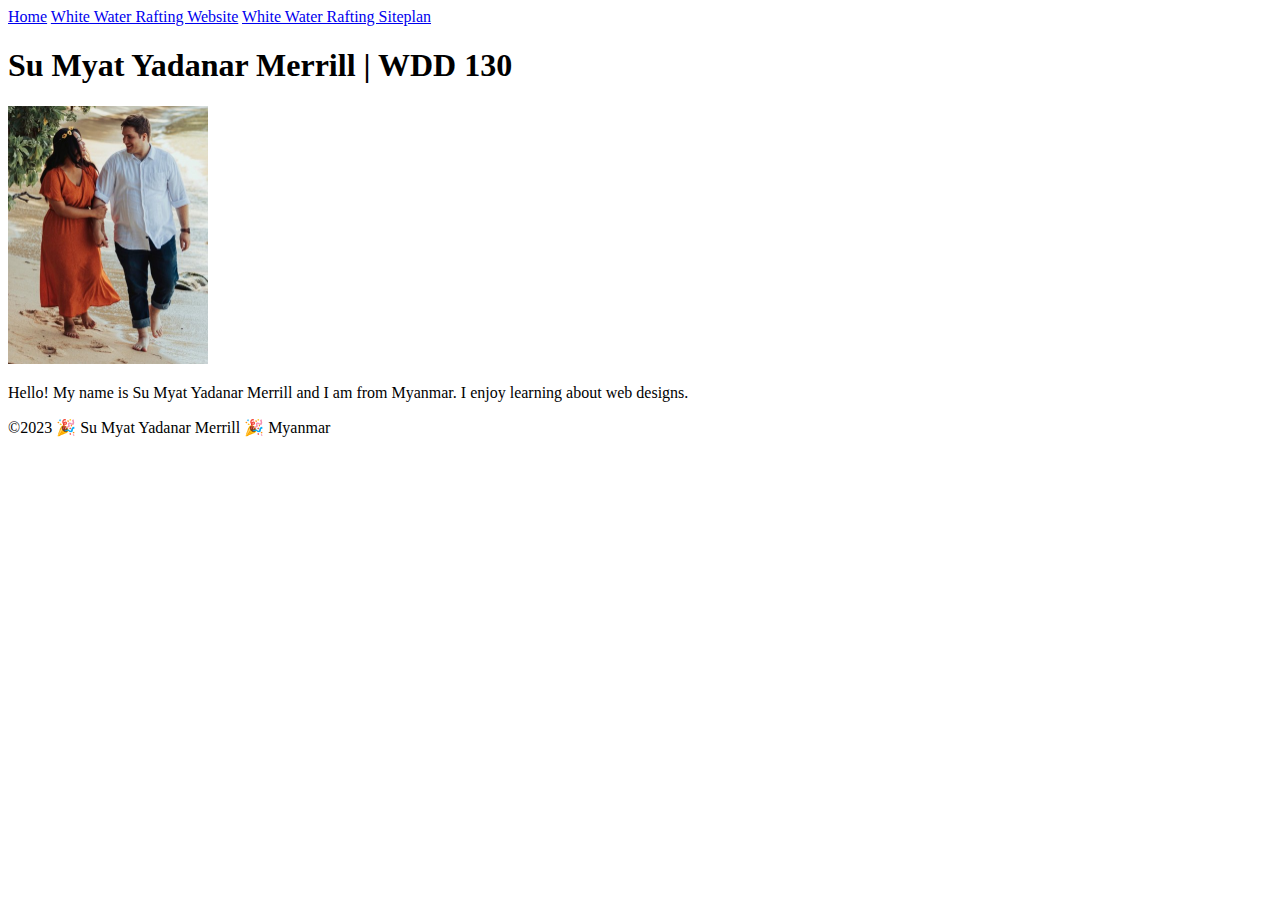
==== index.html @ dcca97a0 "first commit" ====
<!DOCTYPE html>
<html lang="en-US">
    <head>
        <meta charset="utf-8">
        <meta name="viewport" content="width=device-width,initial-scale=1.0">
        <title>Su Myat Yadanar Merrill | WDD 130</title>
    </head>
    <body>
        <header>
            <nav>
                <a href="#">Home</a>
                <a href="wwr/">White Water Rafting Website</a>
                <a href="wwr/site-plan-rafting.html">White Water Rafting Siteplan</a>
            </nav>
        </header>
        <main>
            <h1>Su Myat Yadanar Merrill | WDD 130</h1>
            <img src="images/profile.jpg" alt="Hello, My name is Su Myat Yadanar Merrill" width="200">
            <p>Hello! My name is Su Myat Yadanar Merrill and I am from Myanmar. I enjoy learning about web designs.</p>
        </main>
        <footer>
            <p>©2023 🎉 Su Myat Yadanar Merrill 🎉 Myanmar</p>
        </footer>
    </body>
</html>
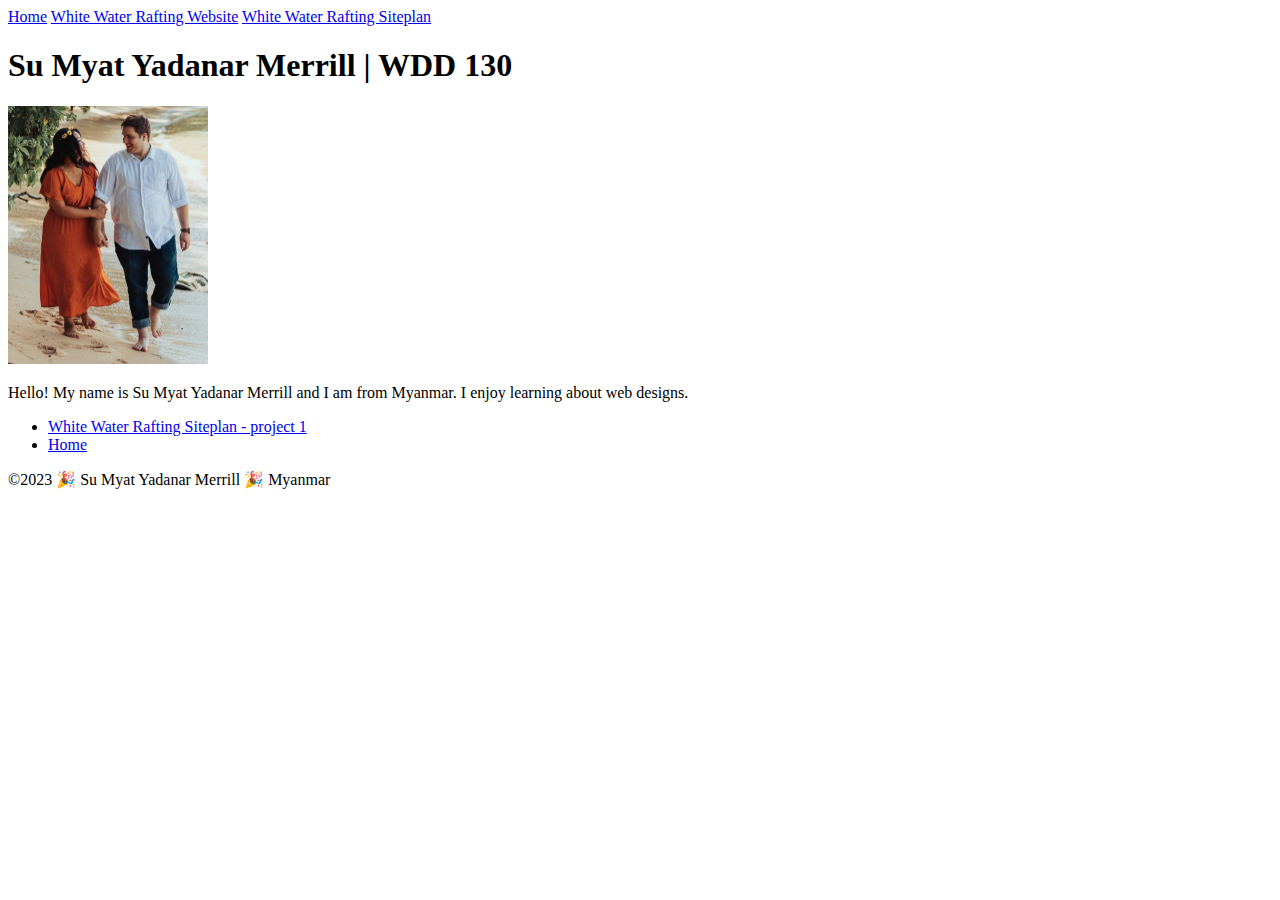
==== commit 48b7ad21: "index added" ====
--- a/index.html
+++ b/index.html
@@ -17,6 +17,10 @@
             <h1>Su Myat Yadanar Merrill | WDD 130</h1>
             <img src="images/profile.jpg" alt="Hello, My name is Su Myat Yadanar Merrill" width="200">
             <p>Hello! My name is Su Myat Yadanar Merrill and I am from Myanmar. I enjoy learning about web designs.</p>
+            <ul>
+                <li><a href="wwr/site-plan-rafting.html">White Water Rafting Siteplan - project 1</a></li>
+                <li> <a href="/wwr/index.html">Home</a></li>
+            </ul>
         </main>
         <footer>
             <p>©2023 🎉 Su Myat Yadanar Merrill 🎉 Myanmar</p>
